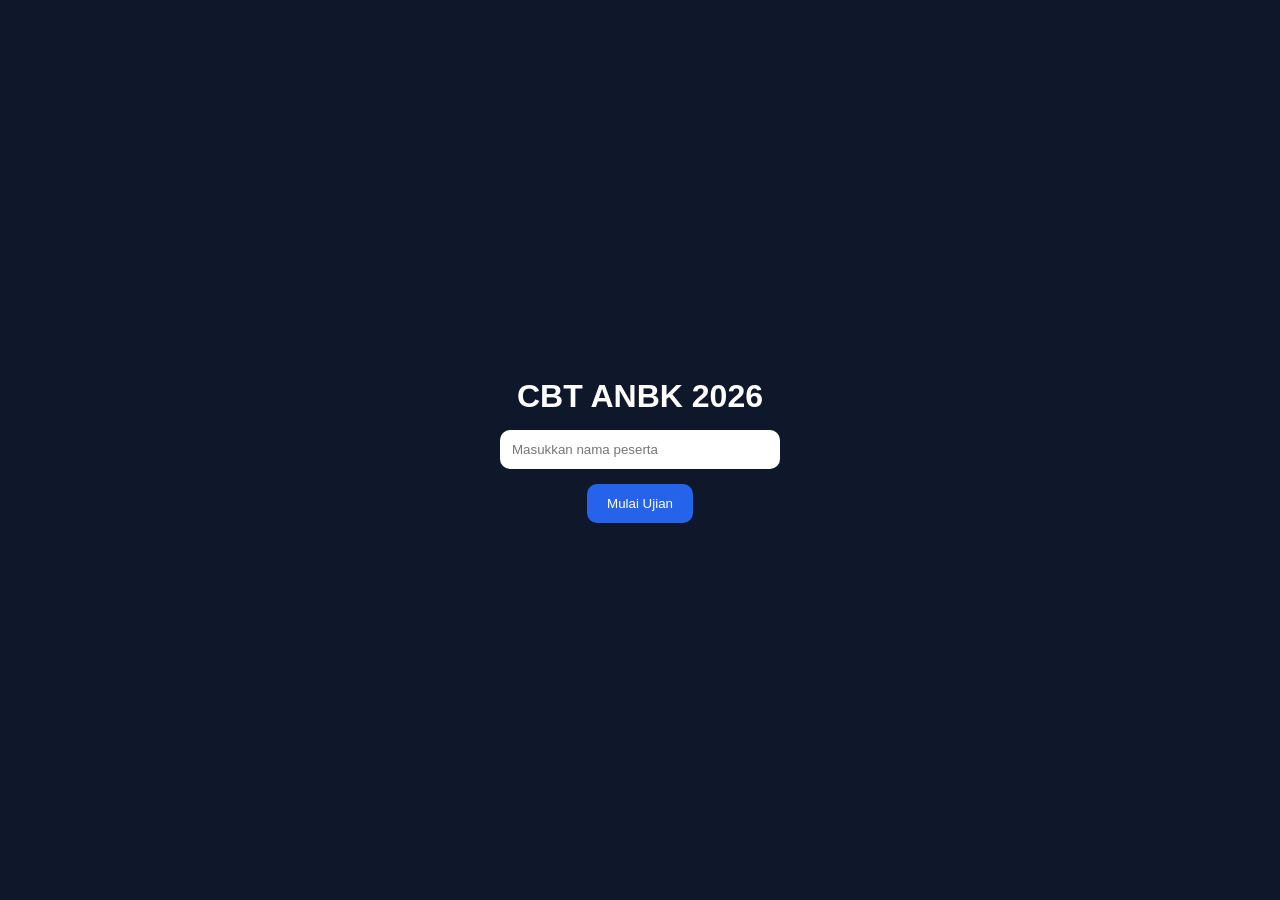
==== index.html @ b7fbafac "Create index.html" ====
<!DOCTYPE html>
<html lang="id">
<head>
<meta charset="UTF-8">
<meta name="viewport" content="width=device-width, initial-scale=1.0">
<title>CBT ANBK 2026</title>

<style>
*{
  margin:0;
  padding:0;
  box-sizing:border-box;
}

body{
  font-family:Arial,sans-serif;
  background:#f1f5f9;
  overflow:hidden;
}

header{
  height:60px;
  background:#0f172a;
  color:white;
  display:flex;
  justify-content:space-between;
  align-items:center;
  padding:0 20px;
}

.container{
  display:flex;
  height:calc(100vh - 60px);
}

.sidebar{
  width:260px;
  background:white;
  border-right:1px solid #ddd;
  padding:15px;
  overflow-y:auto;
}

.sidebar h2{
  margin-bottom:15px;
  color:#0f172a;
}

.nav-grid{
  display:grid;
  grid-template-columns:repeat(5,1fr);
  gap:10px;
}

.nav-grid button{
  height:45px;
  border:none;
  border-radius:10px;
  background:#dbeafe;
  cursor:pointer;
  font-weight:bold;
}

.nav-grid button.active{
  background:#2563eb;
  color:white;
}

.main{
  flex:1;
  padding:25px;
  overflow-y:auto;
}

.card{
  background:white;
  border-radius:20px;
  padding:25px;
  box-shadow:0 4px 12px rgba(0,0,0,0.08);
}

.info{
  display:flex;
  gap:15px;
  margin-bottom:20px;
}

.badge{
  background:#e2e8f0;
  padding:10px 15px;
  border-radius:10px;
}

#soal{
  margin:20px 0;
  font-size:20px;
}

.opsi button{
  width:100%;
  text-align:left;
  margin:10px 0;
  padding:15px;
  border:none;
  border-radius:12px;
  background:#f1f5f9;
  cursor:pointer;
  transition:0.2s;
}

.opsi button:hover{
  background:#dbeafe;
}

.selected{
  background:#2563eb !important;
  color:white;
}

.action{
  margin-top:20px;
  padding:12px 20px;
  border:none;
  border-radius:10px;
  background:#2563eb;
  color:white;
  cursor:pointer;
}

.login{
  position:fixed;
  inset:0;
  background:#0f172a;
  color:white;
  display:flex;
  flex-direction:column;
  justify-content:center;
  align-items:center;
  z-index:999;
}

.login input{
  width:280px;
  padding:12px;
  border:none;
  border-radius:10px;
  margin:15px 0;
}

.login button{
  padding:12px 20px;
  border:none;
  border-radius:10px;
  background:#2563eb;
  color:white;
  cursor:pointer;
}

#hasil{
  margin-top:20px;
  font-size:20px;
  font-weight:bold;
}
</style>
</head>

<body>

<div class="login" id="loginBox">
  <h1>CBT ANBK 2026</h1>
  <input type="text" id="nama" placeholder="Masukkan nama peserta">
  <button onclick="mulai()">Mulai Ujian</button>
</div>

<header>
  <div id="user">Peserta</div>
  <div id="timer">60:00</div>
</header>

<div class="container">

  <div class="sidebar">
    <h2>Daftar Soal</h2>
    <div class="nav-grid" id="nav"></div>
  </div>

  <div class="main">

    <div class="info">
      <div class="badge">Mapel: IPA</div>
      <div class="badge">Status: Sedang Mengerjakan</div>
    </div>

    <div class="card">

      <h2 id="nomor"></h2>

      <div id="soal"></div>

      <div class="opsi" id="opsi"></div>

      <button class="action" onclick="submitUjian()">
        Selesai Ujian
      </button>

      <div id="hasil"></div>

    </div>

  </div>

</div>

<script>
const bankSoal = [
{
 t:"Planet terpanas dalam tata surya adalah...",
 o:["Merkurius","Venus","Mars","Jupiter"],
 j:"Venus"
},
{
 t:"Rumus luas lingkaran adalah...",
 o:["πr²","2πr","πd","r²"],
 j:"πr²"
},
{
 t:"Planet terbesar adalah...",
 o:["Mars","Bumi","Jupiter","Saturnus"],
 j:"Jupiter"
},
{
 t:"Satuan gaya adalah...",
 o:["Newton","Joule","Pascal","Watt"],
 j:"Newton"
}
];

function shuffle(arr){
 return arr.sort(()=>Math.random()-0.5);
}

let soal = shuffle([...bankSoal]).map(s=>({
 ...s,
 o:shuffle([...s.o])
}));

let current = 0;
let jawaban = [];

// LOGIN
function mulai(){
 const nama=document.getElementById("nama").value;

 if(!nama){
  alert("Isi nama dulu!");
  return;
 }

 document.getElementById("loginBox").style.display="none";
 document.getElementById("user").innerText=nama;

 document.documentElement.requestFullscreen();

 renderNav();
 tampilSoal(0);
}

// NAVIGASI
function renderNav(){
 let html="";

 soal.forEach((_,i)=>{
  html+=`
   <button onclick="tampilSoal(${i})" id="nav${i}">
    ${i+1}
   </button>
  `;
 });

 document.getElementById("nav").innerHTML=html;
}

// TAMPIL SOAL
function tampilSoal(i){
 current=i;

 document.querySelectorAll(".nav-grid button")
 .forEach(btn=>btn.classList.remove("active"));

 document.getElementById(`nav${i}`)
 .classList.add("active");

 let s=soal[i];

 document.getElementById("nomor")
 .innerText=`Soal ${i+1}`;

 document.getElementById("soal")
 .innerText=s.t;

 let html="";

 s.o.forEach(o=>{

  let selected = jawaban[i]===o ? "selected" : "";

  html+=`
   <button class="${selected}"
   onclick="pilihJawaban('${o}')">
    ${o}
   </button>
  `;
 });

 document.getElementById("opsi").innerHTML=html;
}

// PILIH JAWABAN
function pilihJawaban(o){
 jawaban[current]=o;

 tampilSoal(current);
}

// SUBMIT
function submitUjian(){

 let skor=0;

 soal.forEach((s,i)=>{
  if(jawaban[i]===s.j){
   skor++;
  }
 });

 let nilai=Math.round((skor/soal.length)*100);

 document.getElementById("hasil")
 .innerHTML=`
  Skor: ${skor}/${soal.length}<br>
  Nilai: ${nilai}
 `;
}

// TIMER
let waktu=3600;

setInterval(()=>{

 let menit=Math.floor(waktu/60);
 let detik=waktu%60;

 document.getElementById("timer")
 .innerText=
 `${menit}:${detik<10?'0':''}${detik}`;

 waktu--;

 if(waktu<=0){
  submitUjian();
 }

},1000);

// ANTI PINDAH TAB
document.addEventListener("visibilitychange",()=>{

 if(document.hidden){
  alert("Peringatan: Jangan keluar dari halaman ujian!");
 }

});

// DISABLE KLIK KANAN
document.addEventListener("contextmenu",
e=>e.preventDefault());
</script>

</body>
</html>
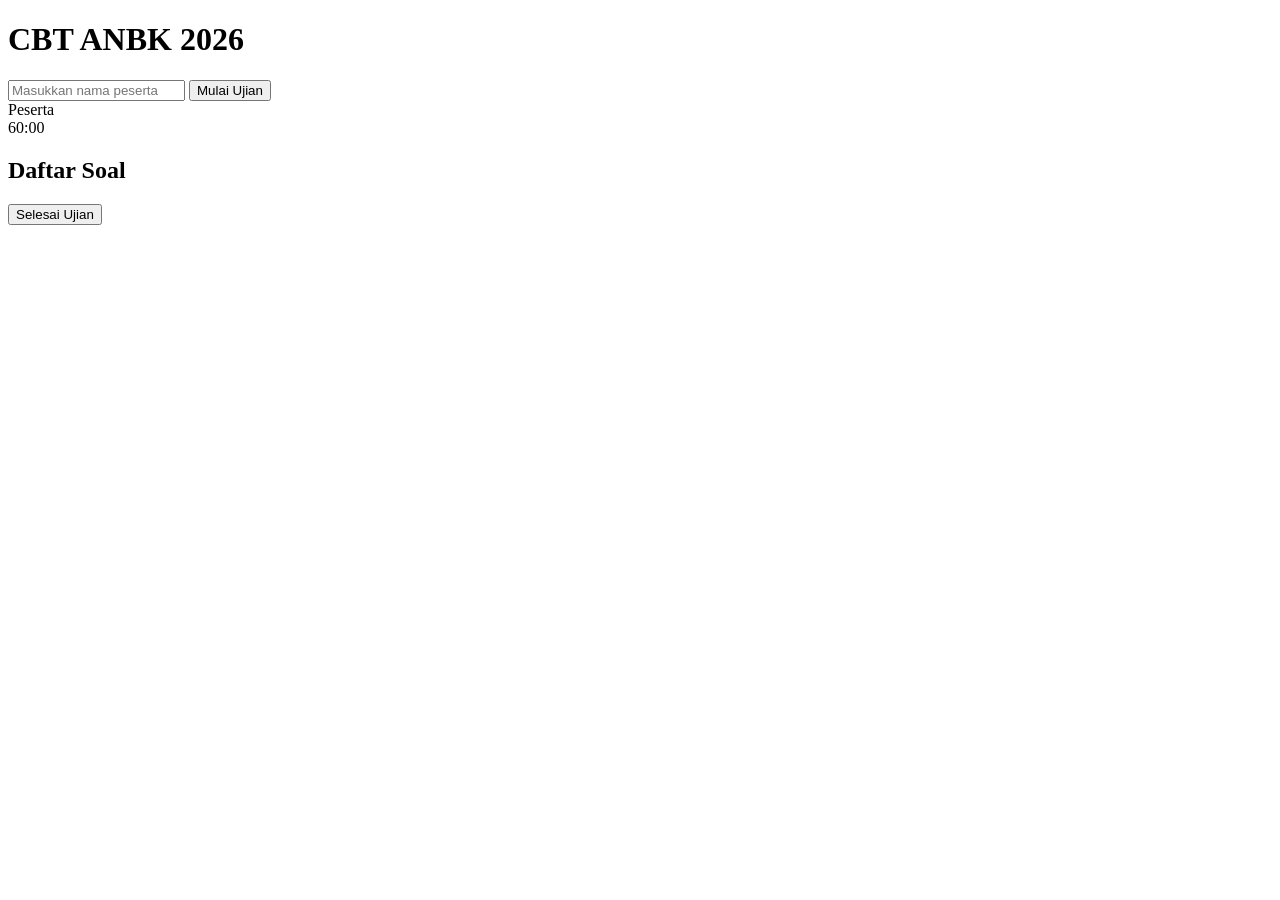
==== commit 2536bb91: "Update index.html" ====
--- a/index.html
+++ b/index.html
@@ -2,379 +2,52 @@
 <html lang="id">
 <head>
 <meta charset="UTF-8">
-<meta name="viewport" content="width=device-width, initial-scale=1.0">
-<title>CBT ANBK 2026</title>
-
-<style>
-*{
-  margin:0;
-  padding:0;
-  box-sizing:border-box;
-}
-
-body{
-  font-family:Arial,sans-serif;
-  background:#f1f5f9;
-  overflow:hidden;
-}
-
-header{
-  height:60px;
-  background:#0f172a;
-  color:white;
-  display:flex;
-  justify-content:space-between;
-  align-items:center;
-  padding:0 20px;
-}
-
-.container{
-  display:flex;
-  height:calc(100vh - 60px);
-}
-
-.sidebar{
-  width:260px;
-  background:white;
-  border-right:1px solid #ddd;
-  padding:15px;
-  overflow-y:auto;
-}
-
-.sidebar h2{
-  margin-bottom:15px;
-  color:#0f172a;
-}
-
-.nav-grid{
-  display:grid;
-  grid-template-columns:repeat(5,1fr);
-  gap:10px;
-}
-
-.nav-grid button{
-  height:45px;
-  border:none;
-  border-radius:10px;
-  background:#dbeafe;
-  cursor:pointer;
-  font-weight:bold;
-}
-
-.nav-grid button.active{
-  background:#2563eb;
-  color:white;
-}
-
-.main{
-  flex:1;
-  padding:25px;
-  overflow-y:auto;
-}
-
-.card{
-  background:white;
-  border-radius:20px;
-  padding:25px;
-  box-shadow:0 4px 12px rgba(0,0,0,0.08);
-}
-
-.info{
-  display:flex;
-  gap:15px;
-  margin-bottom:20px;
-}
-
-.badge{
-  background:#e2e8f0;
-  padding:10px 15px;
-  border-radius:10px;
-}
-
-#soal{
-  margin:20px 0;
-  font-size:20px;
-}
-
-.opsi button{
-  width:100%;
-  text-align:left;
-  margin:10px 0;
-  padding:15px;
-  border:none;
-  border-radius:12px;
-  background:#f1f5f9;
-  cursor:pointer;
-  transition:0.2s;
-}
-
-.opsi button:hover{
-  background:#dbeafe;
-}
-
-.selected{
-  background:#2563eb !important;
-  color:white;
-}
-
-.action{
-  margin-top:20px;
-  padding:12px 20px;
-  border:none;
-  border-radius:10px;
-  background:#2563eb;
-  color:white;
-  cursor:pointer;
-}
-
-.login{
-  position:fixed;
-  inset:0;
-  background:#0f172a;
-  color:white;
-  display:flex;
-  flex-direction:column;
-  justify-content:center;
-  align-items:center;
-  z-index:999;
-}
-
-.login input{
-  width:280px;
-  padding:12px;
-  border:none;
-  border-radius:10px;
-  margin:15px 0;
-}
-
-.login button{
-  padding:12px 20px;
-  border:none;
-  border-radius:10px;
-  background:#2563eb;
-  color:white;
-  cursor:pointer;
-}
-
-#hasil{
-  margin-top:20px;
-  font-size:20px;
-  font-weight:bold;
-}
-</style>
+<title>CBT ANBK</title>
+<link rel="stylesheet" href="style.css">
 </head>
 
 <body>
 
 <div class="login" id="loginBox">
-  <h1>CBT ANBK 2026</h1>
-  <input type="text" id="nama" placeholder="Masukkan nama peserta">
-  <button onclick="mulai()">Mulai Ujian</button>
+ <h1>CBT ANBK 2026</h1>
+ <input type="text" id="nama"
+ placeholder="Masukkan nama peserta">
+ <button onclick="login()">Mulai Ujian</button>
 </div>
 
 <header>
-  <div id="user">Peserta</div>
-  <div id="timer">60:00</div>
+ <div id="user">Peserta</div>
+ <div id="timer">60:00</div>
 </header>
 
 <div class="container">
 
-  <div class="sidebar">
-    <h2>Daftar Soal</h2>
-    <div class="nav-grid" id="nav"></div>
-  </div>
+ <div class="sidebar">
+  <h2>Daftar Soal</h2>
+  <div class="nav-grid" id="nav"></div>
+ </div>
 
-  <div class="main">
+ <div class="main">
 
-    <div class="info">
-      <div class="badge">Mapel: IPA</div>
-      <div class="badge">Status: Sedang Mengerjakan</div>
-    </div>
+  <div class="card">
 
-    <div class="card">
+   <h2 id="nomor"></h2>
 
-      <h2 id="nomor"></h2>
+   <p id="soal"></p>
 
-      <div id="soal"></div>
+   <div class="opsi" id="opsi"></div>
 
-      <div class="opsi" id="opsi"></div>
-
-      <button class="action" onclick="submitUjian()">
-        Selesai Ujian
-      </button>
-
-      <div id="hasil"></div>
-
-    </div>
+   <button class="action"
+   onclick="submitUjian()">
+    Selesai Ujian
+   </button>
 
   </div>
 
+ </div>
+
 </div>
 
-<script>
-const bankSoal = [
-{
- t:"Planet terpanas dalam tata surya adalah...",
- o:["Merkurius","Venus","Mars","Jupiter"],
- j:"Venus"
-},
-{
- t:"Rumus luas lingkaran adalah...",
- o:["πr²","2πr","πd","r²"],
- j:"πr²"
-},
-{
- t:"Planet terbesar adalah...",
- o:["Mars","Bumi","Jupiter","Saturnus"],
- j:"Jupiter"
-},
-{
- t:"Satuan gaya adalah...",
- o:["Newton","Joule","Pascal","Watt"],
- j:"Newton"
-}
-];
-
-function shuffle(arr){
- return arr.sort(()=>Math.random()-0.5);
-}
-
-let soal = shuffle([...bankSoal]).map(s=>({
- ...s,
- o:shuffle([...s.o])
-}));
-
-let current = 0;
-let jawaban = [];
-
-// LOGIN
-function mulai(){
- const nama=document.getElementById("nama").value;
-
- if(!nama){
-  alert("Isi nama dulu!");
-  return;
- }
-
- document.getElementById("loginBox").style.display="none";
- document.getElementById("user").innerText=nama;
-
- document.documentElement.requestFullscreen();
-
- renderNav();
- tampilSoal(0);
-}
-
-// NAVIGASI
-function renderNav(){
- let html="";
-
- soal.forEach((_,i)=>{
-  html+=`
-   <button onclick="tampilSoal(${i})" id="nav${i}">
-    ${i+1}
-   </button>
-  `;
- });
-
- document.getElementById("nav").innerHTML=html;
-}
-
-// TAMPIL SOAL
-function tampilSoal(i){
- current=i;
-
- document.querySelectorAll(".nav-grid button")
- .forEach(btn=>btn.classList.remove("active"));
-
- document.getElementById(`nav${i}`)
- .classList.add("active");
-
- let s=soal[i];
-
- document.getElementById("nomor")
- .innerText=`Soal ${i+1}`;
-
- document.getElementById("soal")
- .innerText=s.t;
-
- let html="";
-
- s.o.forEach(o=>{
-
-  let selected = jawaban[i]===o ? "selected" : "";
-
-  html+=`
-   <button class="${selected}"
-   onclick="pilihJawaban('${o}')">
-    ${o}
-   </button>
-  `;
- });
-
- document.getElementById("opsi").innerHTML=html;
-}
-
-// PILIH JAWABAN
-function pilihJawaban(o){
- jawaban[current]=o;
-
- tampilSoal(current);
-}
-
-// SUBMIT
-function submitUjian(){
-
- let skor=0;
-
- soal.forEach((s,i)=>{
-  if(jawaban[i]===s.j){
-   skor++;
-  }
- });
-
- let nilai=Math.round((skor/soal.length)*100);
-
- document.getElementById("hasil")
- .innerHTML=`
-  Skor: ${skor}/${soal.length}<br>
-  Nilai: ${nilai}
- `;
-}
-
-// TIMER
-let waktu=3600;
-
-setInterval(()=>{
-
- let menit=Math.floor(waktu/60);
- let detik=waktu%60;
-
- document.getElementById("timer")
- .innerText=
- `${menit}:${detik<10?'0':''}${detik}`;
-
- waktu--;
-
- if(waktu<=0){
-  submitUjian();
- }
-
-},1000);
-
-// ANTI PINDAH TAB
-document.addEventListener("visibilitychange",()=>{
-
- if(document.hidden){
-  alert("Peringatan: Jangan keluar dari halaman ujian!");
- }
-
-});
-
-// DISABLE KLIK KANAN
-document.addEventListener("contextmenu",
-e=>e.preventDefault());
-</script>
-
+<script src="app.js"></script>
 </body>
 </html>
